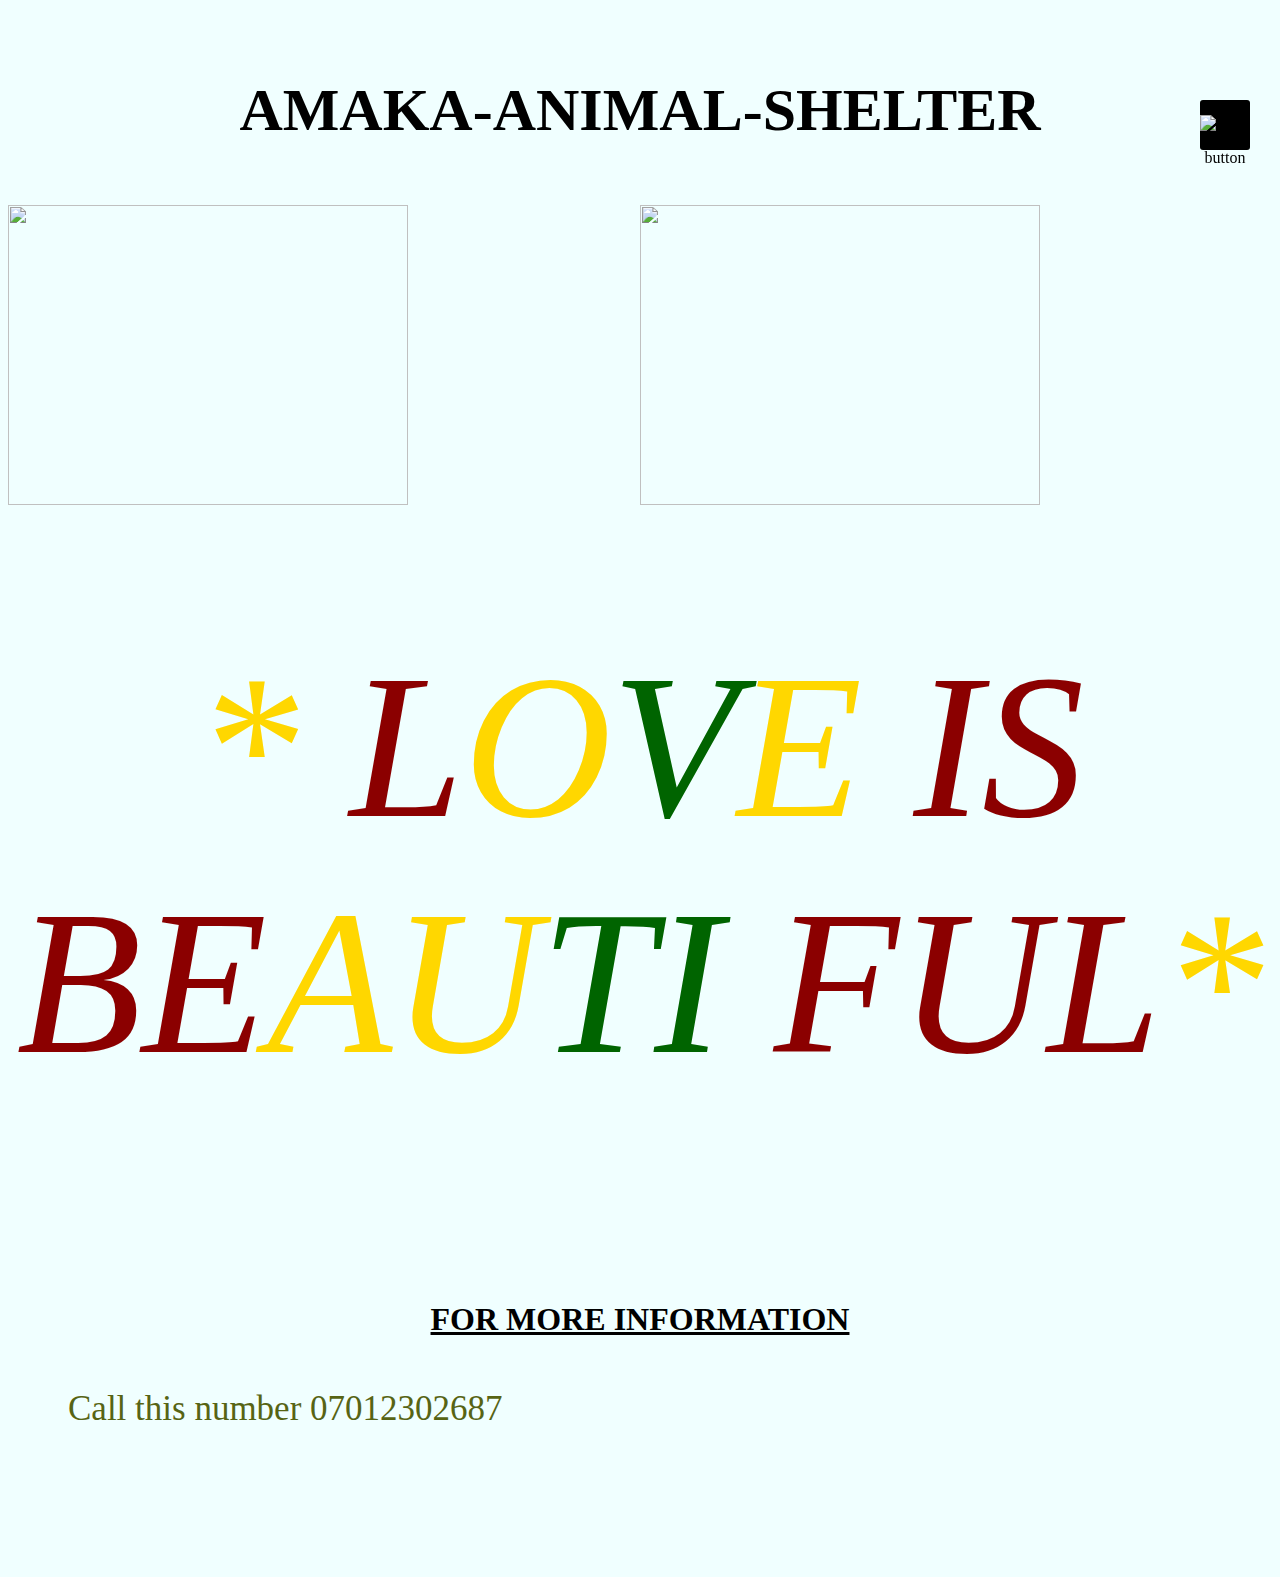
==== index.html @ 559a2231 "update all" ====
<!DOCTYPE html>
<html lang="en">

<head>
    <meta charset="UTF-8">
    <meta http-equiv="X-UA-Compatible" content="IE=edge">
    <meta name="viewport" content="width=device-width, initial-scale=1.0">
    <title>AMAKA-ANIMAL-SHELTER</title>
    <link rel="stylesheet" href="./css/bootstrap.min.css">
    <link rel="stylesheet" href="css/styles.css">
    <link rel="icon" href="./img/Mask Button.png">
    <meta name="viewport" content="width = device-width, intial-scale=1">
</head>

<body class="pic">
    <div id="nav">
        <header>
            <nav>
                <ul>
                    <li><a href="index.html">HOME</a></li>
                    <br>
                    <li><a href="dog.html">DOGS</a></li>
                    <br>
                    <li><a href="puppies.html">PUPPIES</a></li>
                    <br>
                    <li><a href="cats.html">CATS</a></li>
                    <br>
                    <li><a href="rabbit.html">RABBITS</a></li>
                    <br>
                    <li><a href="hamster.html">HAMSTER</a></li>
                    <br>
                    <li><a href="index.html#more">FOR MORE INFORMATION</a></li>
                </ul>
            </nav>
        </header>
    </div>
    <!-- picture of open wave -->
    <div id="menuBtn">
        <img src="IMAGES/menu.png" alt="menu button" id="menu">
    </div>
    <br>
    <script>
        var menuBtn = document.getElementById("menuBtn")
        var nav = document.getElementById("nav")
        var menu = document.getElementById("menu")

        nav.style.right = "-250px";

        menuBtn.onclick = function () {
            if (nav.style.right == "-250px") {
                nav.style.right = "0";
                // The picture of close button nav
                menu.src = "./IMAGES/close.png";
            }
            else {
                nav.style.right = "-250px";
                menu.src = "./IMAGES/menu.png";
            }
        }

    </script>


    <h1 class="h1">AMAKA-ANIMAL-SHELTER</h1>
    <!-- amaka animal shelter beginning -->
    <div class="home">
        <div>
            <img src="IMAGES/American-Eskimo-puppy-sitting-in-the-grass.jpg" alt="" width="400" height="300">
        </div>
        <div>
            <img src="IMAGES/beagle baby.jpg" alt="" width="400" height="300">
        </div>
    </div>



    <p class="space">* <span class="love">L</span>O<span class="beauty">V</span>E
        <span class="love">IS </span>
        <span class="love">BE</span>AU<span class="beauty">TI</span>
        <span class="love">FUL</span>*
    </p>



    <div id="more">
        <div>
            <h1>FOR MORE INFORMATION</h1>
        </div>
        <div class="div">
        Call this number 07012302687
        </div>
    </div>
</body>

</html>
---- css/styles.css ----
/* style for dogs.html begins */
#dog {
   display: grid;
   grid-template-columns: 1fr 1fr 1fr ;
}
#woo {
   background-color: azure;
}
#dog .dogs {
   margin-left: 40px;
}#dog .dogs img{
   width: 100%;
   height: 50vh;
   object-fit: cover;
}

/* nav */

.age{
   font-size: 30px;
}



#dog .dogs {
   margin: 40px;
   
  }

#woo #dog .dogs img {
   object-fit: contain;
   width: 80%;
   height: 250px;
   gap: 10px;
}
/* dogs section ends */
/* puppies */
#puppy .puppies {
   margin-left: 50px;
}

#puppy .puppies img{
   width:80%;
   height: 300px;
}

.wet {
   color: blueviolet;
   font-size: 30px;
   text-decoration: underline;
}

.we {
   text-align: center;
   text-decoration: underline;
   color: brown;
   text-decoration-color: tomato;
   font-size: 70px;

}

.pic {
   background-color: azure;
}


.ice {
   font-size: 26px;
   color: black;
}

#wed {
   font-size: 40px;
   color: darkblue;
   text-decoration: underline;
   text-align: center;
}

.pup {
   font-size: 50px;
   color: deeppink;
   text-align: center;
   text-decoration: overline;
   text-decoration-color: blanchedalmond;
   margin-top: 70px;
}

.dip {
   font-size: 27px;
   text-decoration: underline;
   color: tomato;

}

#pod {
   background-color: bisque;
}

.pod {
   font-size: 35px;
   color: darkgreen;
   text-align: center;
   text-decoration: underline;
}

p {
   font-size: 15px;
}
/* cat section begins */
#cats{
   display: grid;
   grid-template-columns: 1fr 1fr 1fr ;
}
#cats .cat img{
width: 70%;
height: 60vh;
object-fit: cover;
}
#cats .cat{
   margin-left: 40px;
}

/* nav section ends */
.space {
   margin-top: 120px;
   margin-bottom: 200px;
   color: black;
   font-style: italic;
   font-size: 205px;
   text-align: center;
   gap: 5px;
   color: gold;
}

.beauty {
   color: darkgreen;
}

.love {
   color: darkred;
}

h1 {
   text-align: center;
   margin-top: 50px;
   font-size: 2.5rem;
}

#puppy {
   display: grid;
   grid-template-columns: 1fr 1fr 1fr;

}

button {
   color: white;
   background-color: rgba(19, 68, 110, 0.864);
   padding: 1.2rem 10px;
   border-radius: 20px 20px 20px 20px;
   cursor: pointer;
   box-shadow: black 10px 2px 10px;
   margin-top: 10px;
   margin-bottom: 30px;
   width: 50%;
   font-size: larger;
   
}


#woo #puppy .puppies {
   margin-left: 50px;
}
.dip{
   font-size: 17x;
}
.p{
   font-size: 18px;
}
.home{
   display: grid;
   grid-template-columns: 1fr 1fr ;
}
/* rabbit section starts */
.rabbit{
   display: grid;
   grid-template-columns: 1fr 1fr ;
}
.rabbit div {
   margin-left: 50px;
}
.rabbit div img{
   width: 50%;
   height: 220px;
   object-fit: cover;
}
/* rabbit section ends */
/* hamster section starts */
.hamster{
   display: grid;
   grid-template-columns: 1fr 1fr  ;
}
.hamster div {
   margin-left: 50px;
}
.hamster div img{
   width: 50%;
   height: 220px;
   object-fit: cover;
}
.hamsters{
   margin-bottom: 50px;
}
/* hamster section ends */


/* button */

#menuBtn {
   width: 50px;
   height: 50px;
   background: black;
   text-align: center;
   position: fixed;
   right: 30px;
   top: 20px;
   border-radius: 3px;
   z-index: 3;
   cursor: pointer;
   margin-top: 80px;
}


#menuBtn img {
   width: 20px;
   margin-top: 15px;

}

/* nav */
#nav{
   width: 250px;
   height: 100vh;
   position: fixed;
   right: -250px;
   top: 0;
   background-color: coral;
   z-index: 2;
   transition: 1.0s;
}

nav ul li a:hover {
   list-style: none;
   color: brown;
   font-weight: bolder;
}



nav #list li {
   list-style: none;
   display: inline-flex;
   justify-content: space-between 10px;
   margin-bottom: 10px;
}

nav ul li{
   margin-bottom: 30px;
   list-style: none;
   display: inline-flex;
   margin-left: 20px;
}

nav ul li a{
   font-size: 28px;
   margin-left: 20px;
   text-decoration: none;
}
/* nav */
.h1{
   font-size: 60px;
   font-family: 'Times New Roman', Times, serif;
   margin-top: 50px;
   margin-bottom: 60px;
}

#more h1{
   text-decoration:underline;
   text-align: center;
   font-size: xx-large;
}
#more .div{
   display: inline-flex;
   font-size: 35px;
   margin-left: 60px;
   color: rgb(87, 100, 20);

   height: 20vh;
   padding-top: 30px;
}
#more {

}
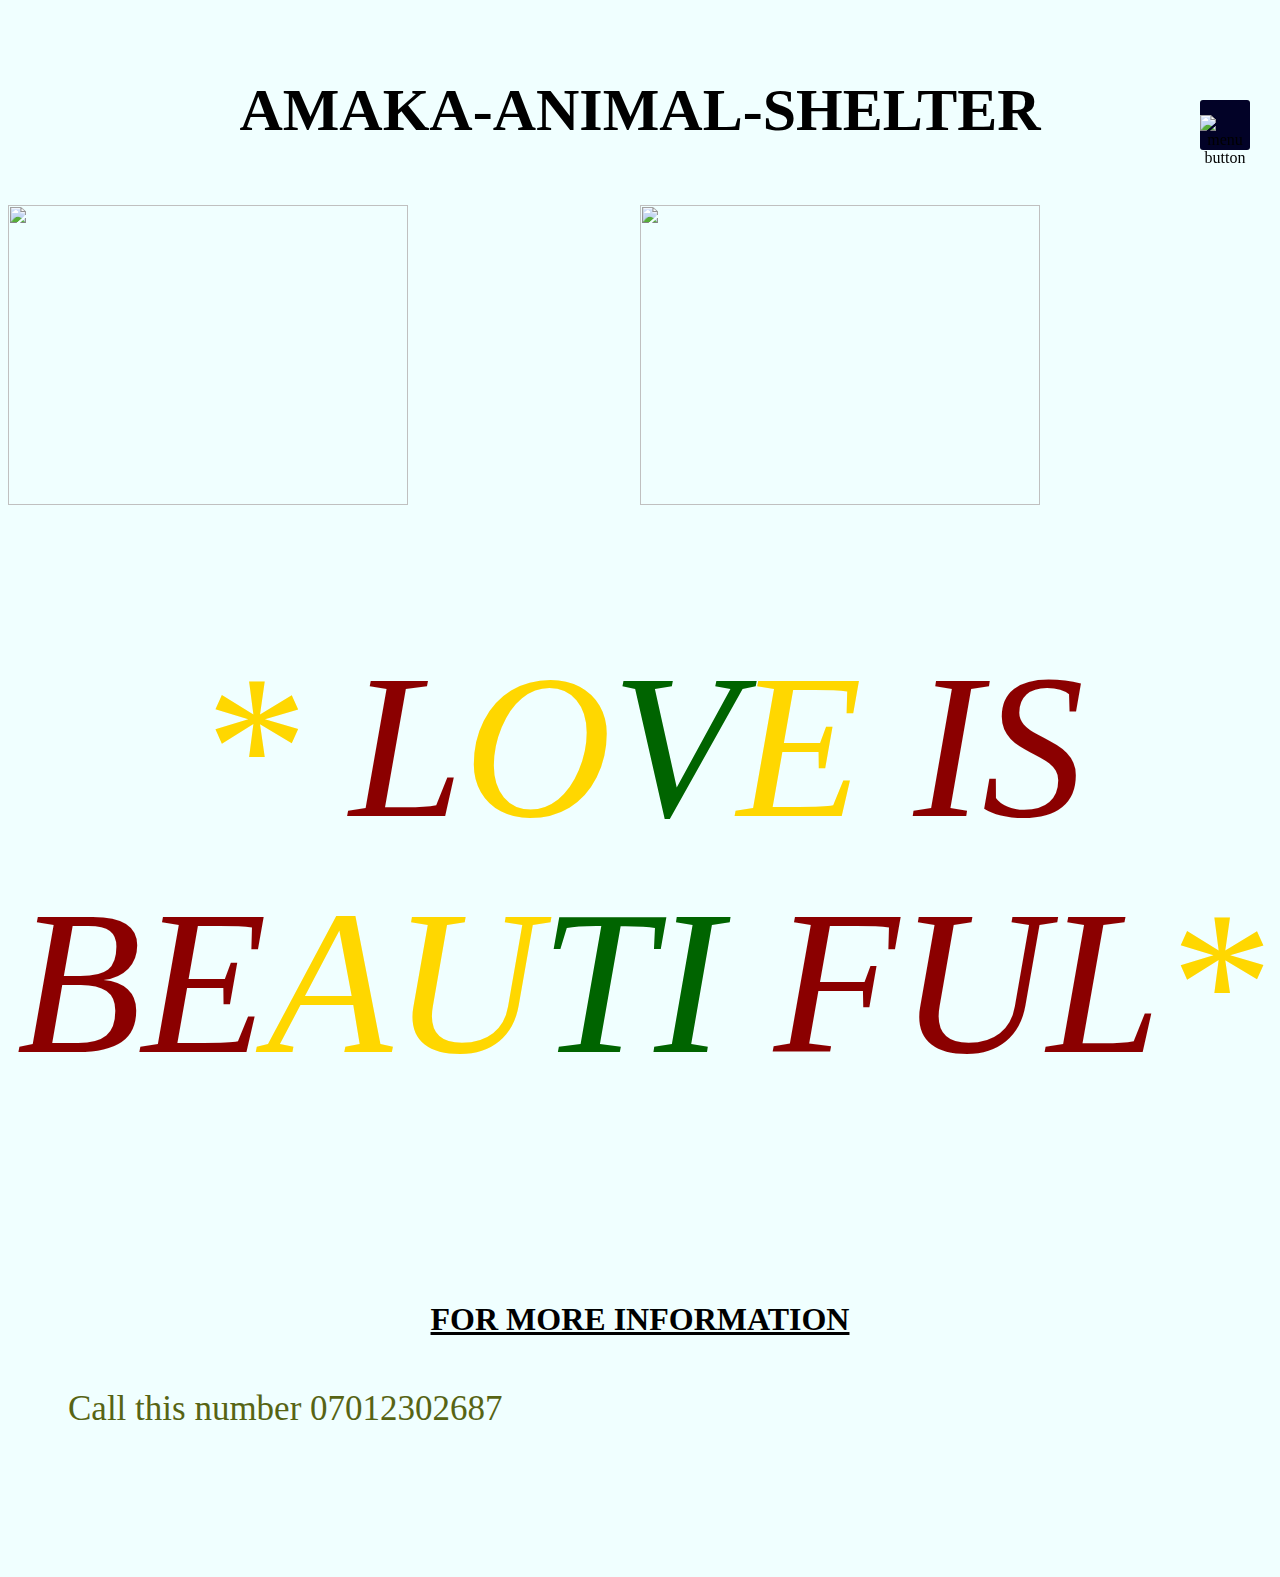
==== commit 40aa70d2: "add all" ====
--- a/index.html
+++ b/index.html
@@ -13,6 +13,7 @@
 </head>
 
 <body class="pic">
+    
     <div id="nav">
         <header>
             <nav>
--- a/css/styles.css
+++ b/css/styles.css
@@ -1,14 +1,18 @@
 /* style for dogs.html begins */
 #dog {
    display: grid;
-   grid-template-columns: 1fr 1fr 1fr ;
-}
+   grid-template-columns: 1fr 1fr 1fr;
+}
+
 #woo {
    background-color: azure;
 }
+
 #dog .dogs {
    margin-left: 40px;
-}#dog .dogs img{
+}
+
+#dog .dogs img {
    width: 100%;
    height: 50vh;
    object-fit: cover;
@@ -16,7 +20,7 @@
 
 /* nav */
 
-.age{
+.age {
    font-size: 30px;
 }
 
@@ -24,8 +28,8 @@
 
 #dog .dogs {
    margin: 40px;
-   
-  }
+
+}
 
 #woo #dog .dogs img {
    object-fit: contain;
@@ -33,14 +37,15 @@
    height: 250px;
    gap: 10px;
 }
+
 /* dogs section ends */
 /* puppies */
 #puppy .puppies {
    margin-left: 50px;
 }
 
-#puppy .puppies img{
-   width:80%;
+#puppy .puppies img {
+   width: 80%;
    height: 300px;
 }
 
@@ -69,12 +74,6 @@
    color: black;
 }
 
-#wed {
-   font-size: 40px;
-   color: darkblue;
-   text-decoration: underline;
-   text-align: center;
-}
 
 .pup {
    font-size: 50px;
@@ -96,27 +95,24 @@
    background-color: bisque;
 }
 
-.pod {
-   font-size: 35px;
-   color: darkgreen;
-   text-align: center;
-   text-decoration: underline;
-}
 
 p {
    font-size: 15px;
 }
+
 /* cat section begins */
-#cats{
-   display: grid;
-   grid-template-columns: 1fr 1fr 1fr ;
-}
-#cats .cat img{
-width: 70%;
-height: 60vh;
-object-fit: cover;
-}
-#cats .cat{
+#cats {
+   display: grid;
+   grid-template-columns: 1fr 1fr 1fr;
+}
+
+#cats .cat img {
+   width: 70%;
+   height: 60vh;
+   object-fit: cover;
+}
+
+#cats .cat {
    margin-left: 40px;
 }
 
@@ -152,6 +148,88 @@
 
 }
 
+
+
+
+#woo #puppy .puppies {
+   margin-left: 50px;
+}
+
+.dip {
+   font-size: 17x;
+}
+
+.p {
+   font-size: 18px;
+}
+
+.home {
+   display: grid;
+   grid-template-columns: 1fr 1fr;
+}
+
+/* rabbit section starts */
+.rabbit {
+   display: grid;
+   grid-template-columns: 1fr 1fr 1fr;
+}
+
+.rabbit div {
+   margin-left: 50px;
+}
+
+.rabbit div img {
+   width: 90%;
+   height: 250px;
+   object-fit: cover;
+}
+
+/* rabbit section ends */
+/* hamster section starts */
+.hamster {
+   display: grid;
+   grid-template-columns: 1fr 1fr 1fr ;
+}
+
+.hamster div {
+   margin-left: 50px;
+}
+
+.hamster div img {
+   width: 90%;
+   height: 50vh;
+   object-fit: cover;
+}
+
+.hamsters {
+   margin-bottom: 50px;
+}
+
+/* hamster section ends */
+
+
+/* button */
+
+#menuBtn {
+   width: 50px;
+   height: 50px;
+   background:rgb(2, 2, 39);
+   text-align: center;
+   position: fixed;
+   right: 30px;
+   top: 20px;
+   border-radius: 3px;
+   z-index: 3;
+   cursor: pointer;
+   margin-top: 80px;
+}
+
+
+#menuBtn img {
+   width: 20px;
+   margin-top: 15px;
+
+}
 button {
    color: white;
    background-color: rgba(19, 68, 110, 0.864);
@@ -160,84 +238,14 @@
    cursor: pointer;
    box-shadow: black 10px 2px 10px;
    margin-top: 10px;
-   margin-bottom: 30px;
+   margin-bottom: 40px;
    width: 50%;
    font-size: larger;
-   
-}
-
-
-#woo #puppy .puppies {
-   margin-left: 50px;
-}
-.dip{
-   font-size: 17x;
-}
-.p{
-   font-size: 18px;
-}
-.home{
-   display: grid;
-   grid-template-columns: 1fr 1fr ;
-}
-/* rabbit section starts */
-.rabbit{
-   display: grid;
-   grid-template-columns: 1fr 1fr ;
-}
-.rabbit div {
-   margin-left: 50px;
-}
-.rabbit div img{
-   width: 50%;
-   height: 220px;
-   object-fit: cover;
-}
-/* rabbit section ends */
-/* hamster section starts */
-.hamster{
-   display: grid;
-   grid-template-columns: 1fr 1fr  ;
-}
-.hamster div {
-   margin-left: 50px;
-}
-.hamster div img{
-   width: 50%;
-   height: 220px;
-   object-fit: cover;
-}
-.hamsters{
-   margin-bottom: 50px;
-}
-/* hamster section ends */
-
-
-/* button */
-
-#menuBtn {
-   width: 50px;
-   height: 50px;
-   background: black;
-   text-align: center;
-   position: fixed;
-   right: 30px;
-   top: 20px;
-   border-radius: 3px;
-   z-index: 3;
-   cursor: pointer;
-   margin-top: 80px;
-}
-
-
-#menuBtn img {
-   width: 20px;
-   margin-top: 15px;
 
 }
 
 /* nav */
-#nav{
+#nav {
    width: 250px;
    height: 100vh;
    position: fixed;
@@ -263,32 +271,34 @@
    margin-bottom: 10px;
 }
 
-nav ul li{
+nav ul li {
    margin-bottom: 30px;
    list-style: none;
    display: inline-flex;
    margin-left: 20px;
 }
 
-nav ul li a{
+nav ul li a {
    font-size: 28px;
    margin-left: 20px;
    text-decoration: none;
 }
+
 /* nav */
-.h1{
+.h1 {
    font-size: 60px;
    font-family: 'Times New Roman', Times, serif;
    margin-top: 50px;
    margin-bottom: 60px;
 }
 
-#more h1{
-   text-decoration:underline;
+#more h1 {
+   text-decoration: underline;
    text-align: center;
    font-size: xx-large;
 }
-#more .div{
+
+#more .div {
    display: inline-flex;
    font-size: 35px;
    margin-left: 60px;
@@ -297,6 +307,14 @@
    height: 20vh;
    padding-top: 30px;
 }
-#more {
+
+#more {}
+
+.amaka {
+   background-color: navy;
+   color: white;
+   height: 40px;
+   width: 100%;
+   padding: 10px 10px 10px;
 
 }